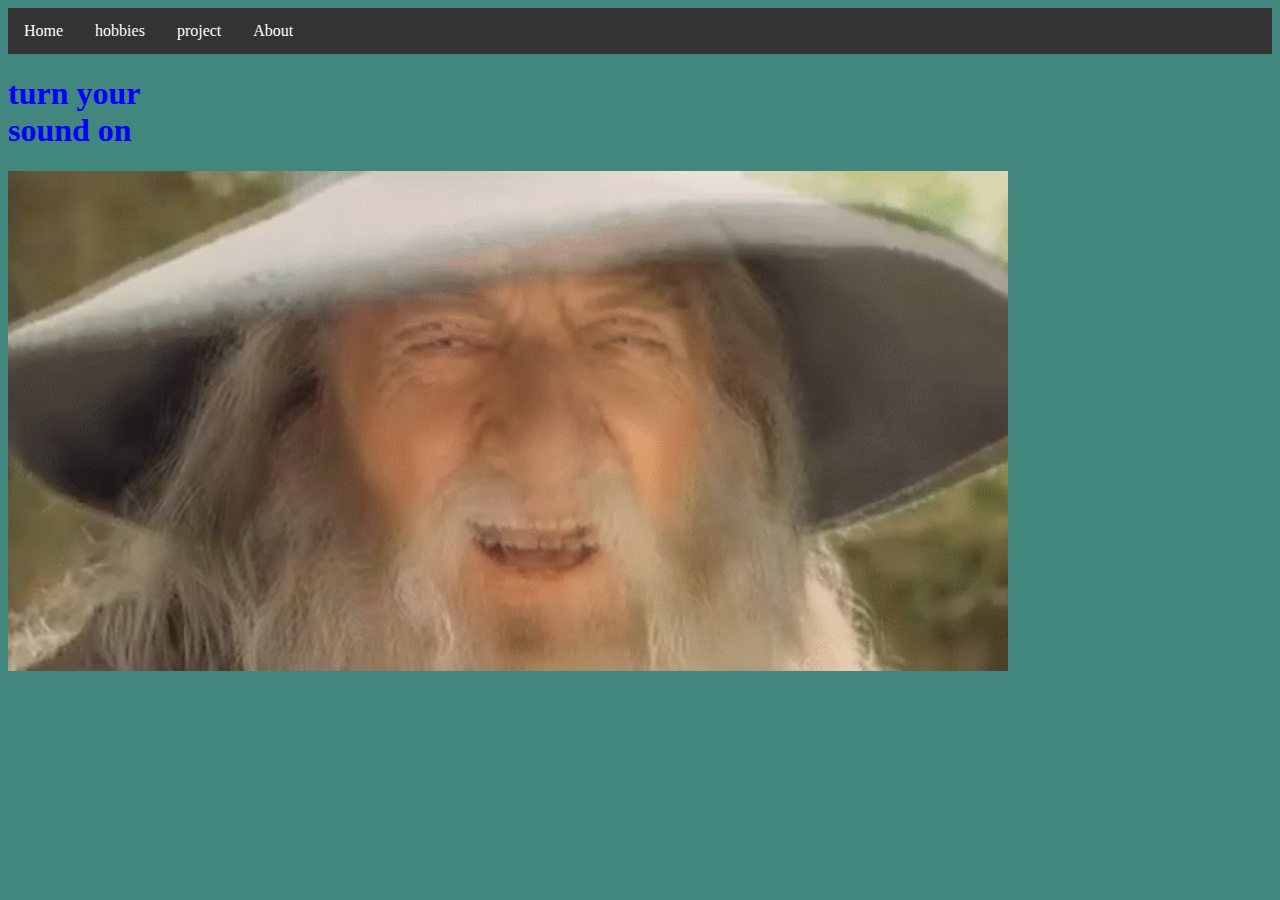
==== index.html @ 07493eff "Update index.html" ====
<!DOCTYPE
html>

  <html>
    
    <head>
      <meta charset="utf-8">
      <title>Home</title>
      <link rel="stylesheet" href="style.css">
      <audio autoplay>
      <source src="bork till you're dead.mp3" type="audio/mpeg">
      </audio>
    </head>
    
    <body>
      
   <ul>
     <li><a href="index.html">Home</a></li>
    <li><a href="hobbies.html">hobbies</a></li>
    <li><a href="project.html">project</a></li>
    <li><a href="about.html">About</a></li>
  </ul>
      
     <h1>turn your<br>sound on </h1>
     <img src="gandlaf.gif" width="1000">
     
    </body>
    
</html>
---- style.css ----
body{
  background-color: #42877d;
}
h1{
  color:blue;
  font-family:fantasy;
}

ul {
    list-style-type: none;
    margin: 0;
    padding: 0;
    overflow: hidden;
    background-color: #333;
}

li {
    float: left;
}

li a {
    display: block;
    color: white;
    text-align: center;
    padding: 14px 16px;
    text-decoration: none;
}

/* Change the link color to #111 (black) on hover */
li a:hover {
    background-color: #111;
}

.active {
    background-color: #4CAF50;
}
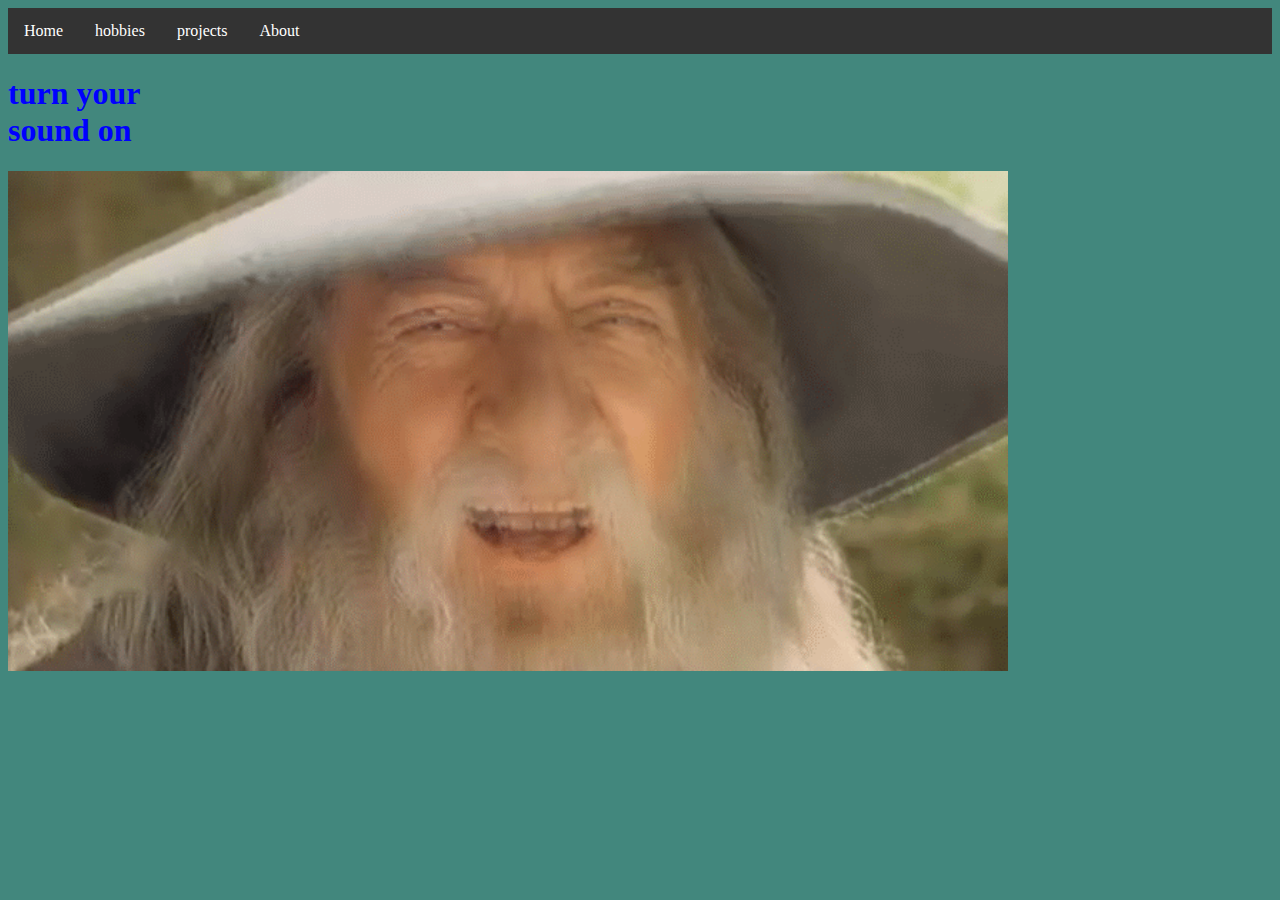
==== commit f83bd506: "Update index.html" ====
--- a/index.html
+++ b/index.html
@@ -17,7 +17,7 @@
    <ul>
      <li><a href="index.html">Home</a></li>
     <li><a href="hobbies.html">hobbies</a></li>
-    <li><a href="project.html">project</a></li>
+    <li><a href="projects.html">projects</a></li>
     <li><a href="about.html">About</a></li>
   </ul>
       
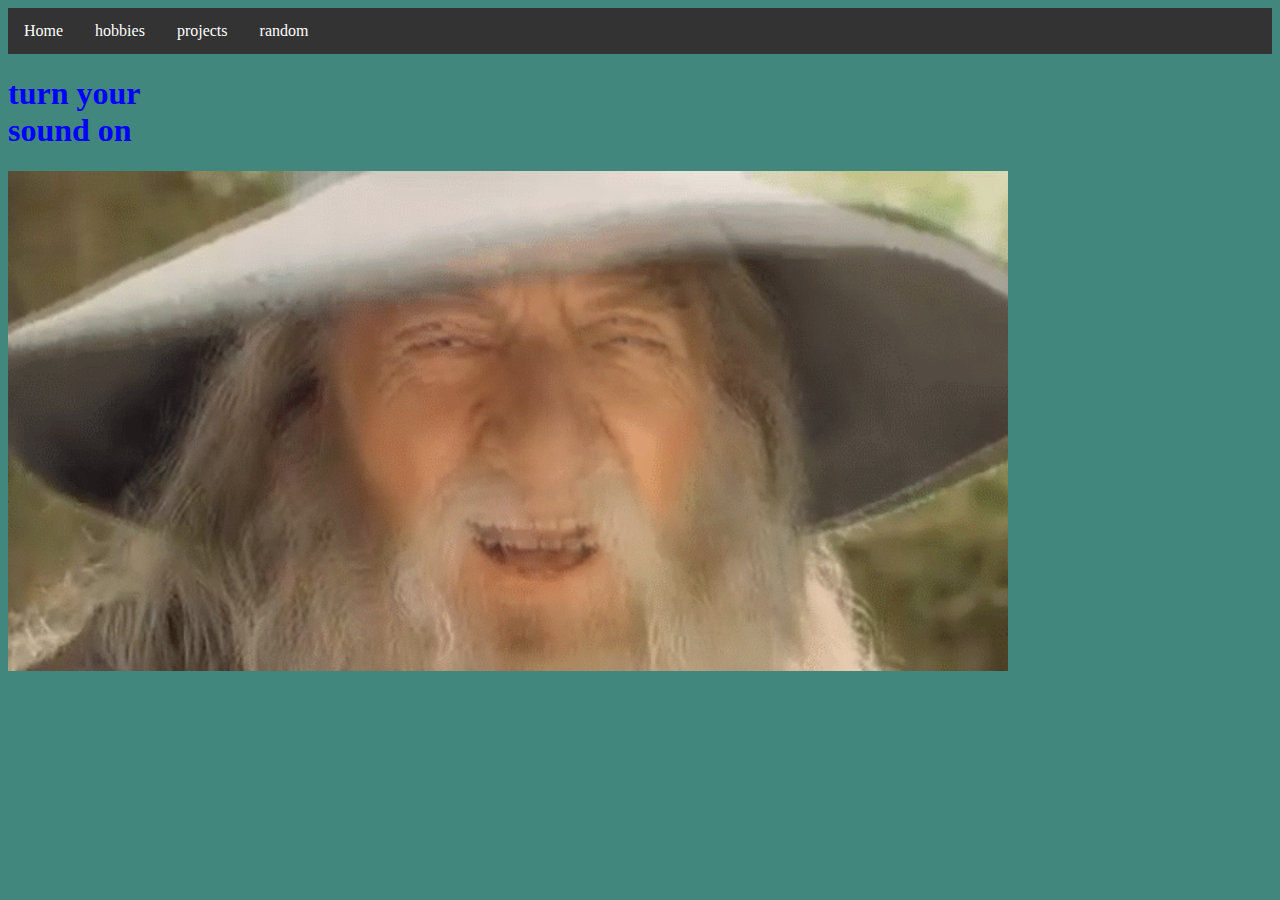
==== commit 883f7694: "Update index.html" ====
--- a/index.html
+++ b/index.html
@@ -18,7 +18,7 @@
      <li><a href="index.html">Home</a></li>
     <li><a href="hobbies.html">hobbies</a></li>
     <li><a href="projects.html">projects</a></li>
-    <li><a href="about.html">About</a></li>
+    <li><a href="random.html">random</a></li>
   </ul>
       
      <h1>turn your<br>sound on </h1>
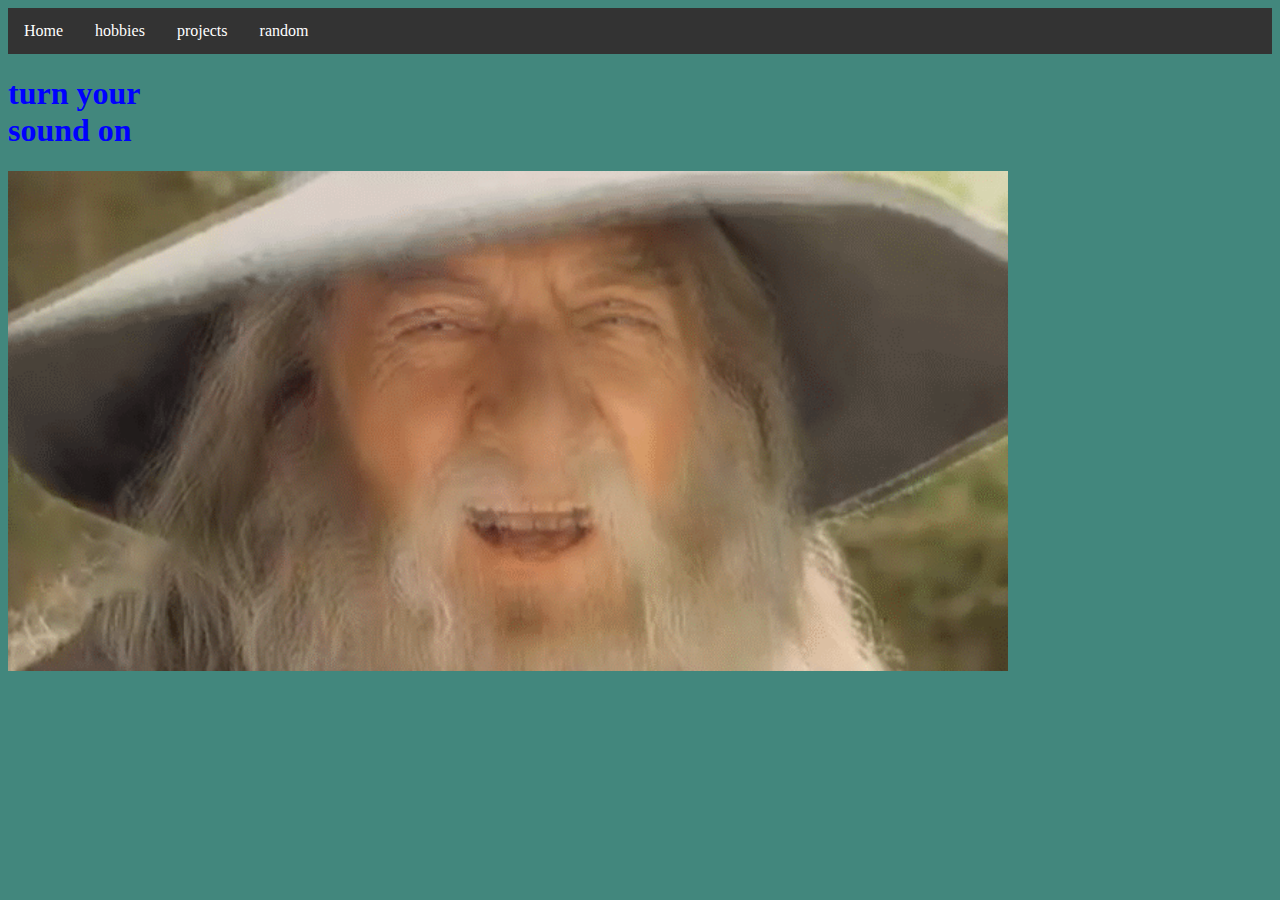
==== commit 8eed89c8: "Update index.html" ====
--- a/index.html
+++ b/index.html
@@ -18,7 +18,7 @@
      <li><a href="index.html">Home</a></li>
     <li><a href="hobbies.html">hobbies</a></li>
     <li><a href="projects.html">projects</a></li>
-    <li><a href="random.html">random</a></li>
+    <li><a href="http://www.staggeringbeauty.com/">random</a></li>
   </ul>
       
      <h1>turn your<br>sound on </h1>
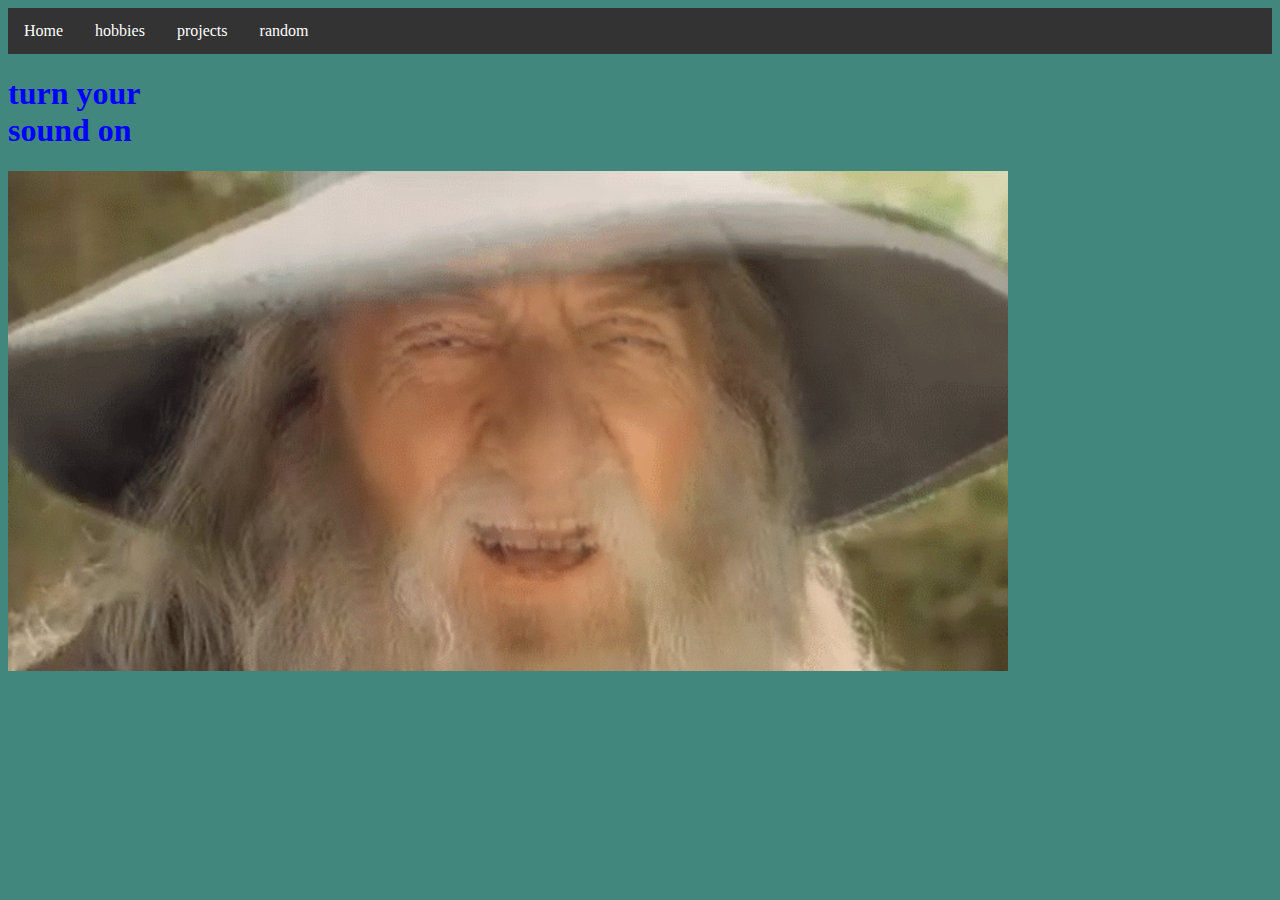
==== commit 681764aa: "Update index.html" ====
--- a/index.html
+++ b/index.html
@@ -24,6 +24,12 @@
      <h1>turn your<br>sound on </h1>
      <img src="gandlaf.gif" width="1000">
      
+    <p>  
+   
+    
+    
     </body>
     
+    
+    
 </html>
